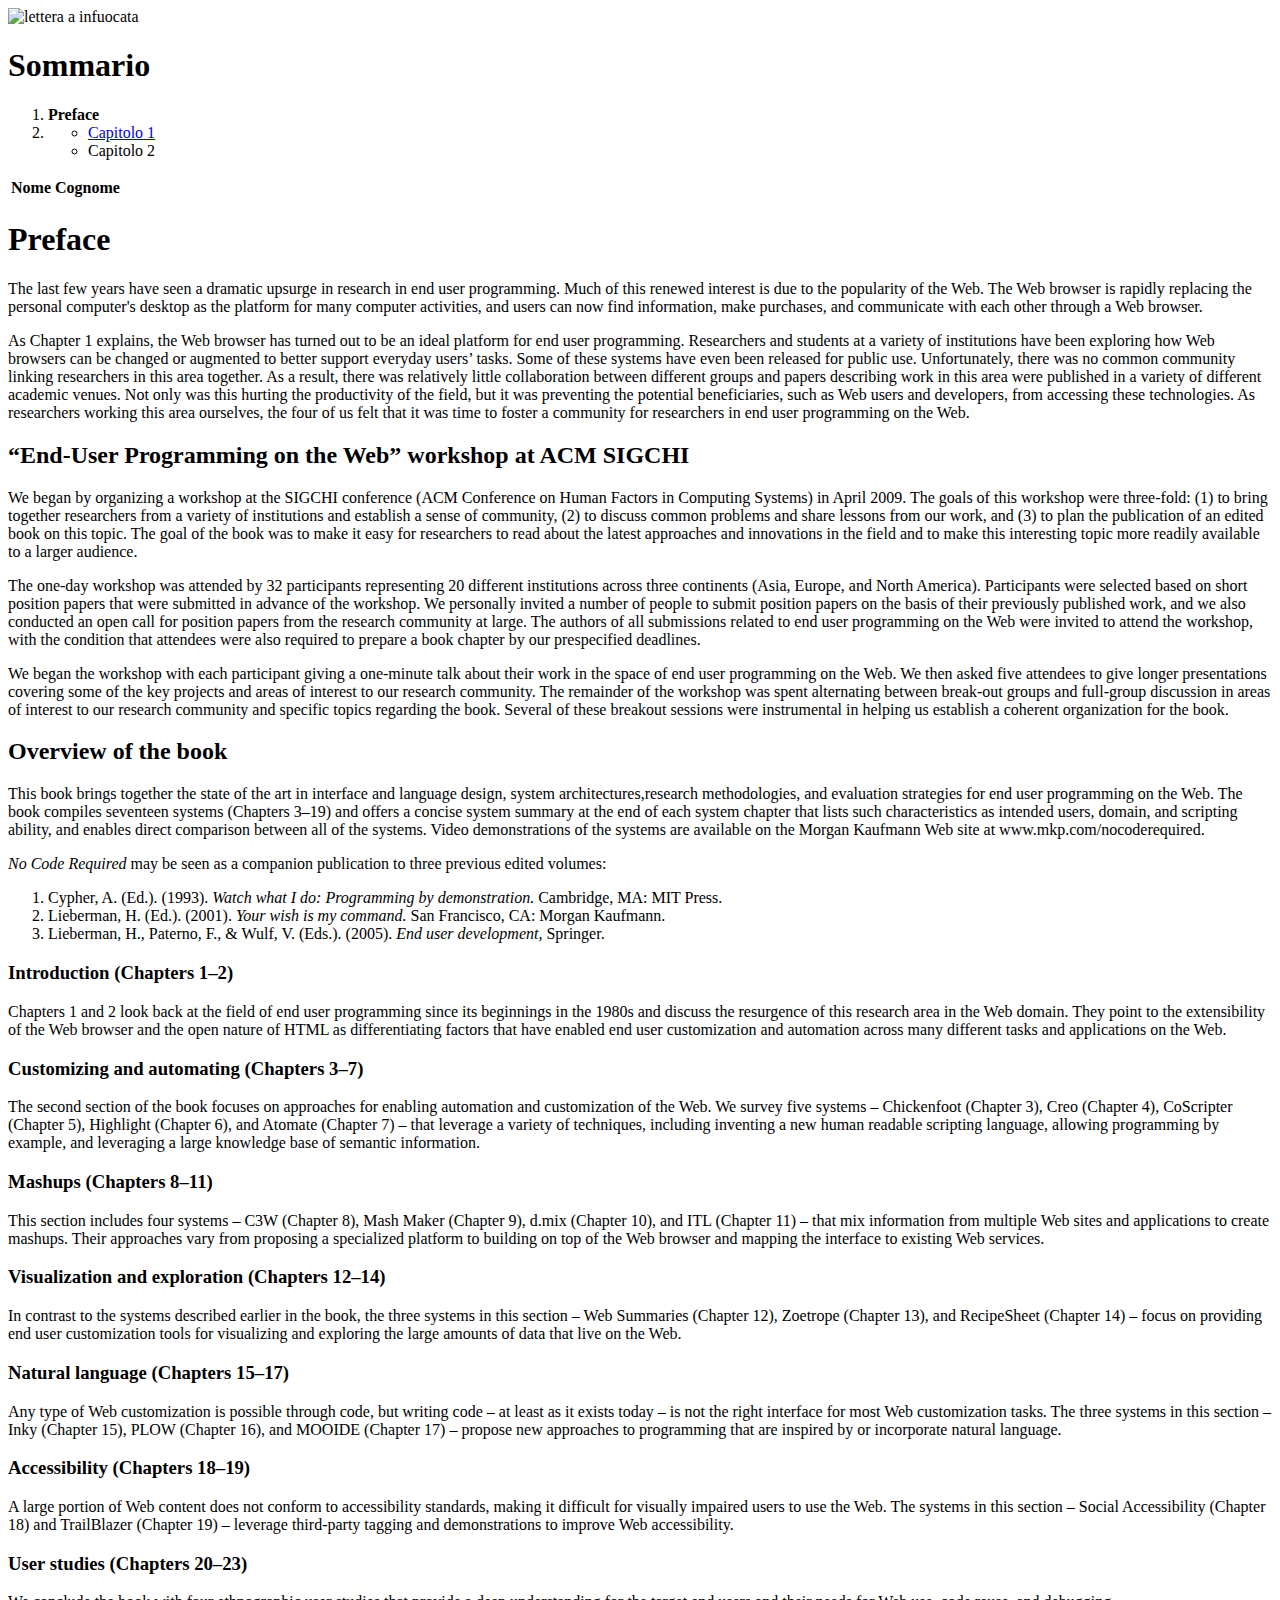
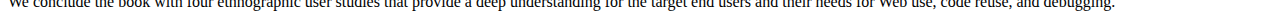
==== a.html @ c19629fd "aggiunto file a.html" ====
<!DOCTYPE html> 
<html>
	<head>
		<title>Esercitazione AMM</title>
		<meta charset="utf-8"/>
	</head>
	<body>

		<img title="A" alt="lettera a infuocata" src="a.jpg">
		<h1>Sommario</h1>
		<ol>
				<li><b>Preface</b></li>
				<li>
					<ul>
						<li><a href="#capitolo1">Capitolo 1</a></li>
						<li>Capitolo 2</li>
					</ul>
				</li>			
		</ol>

		<table>
			<tr>
				<th>Nome</th>
				<th>Cognome</th>
			</tr>
		</table>

		<h1>Preface</h1>

		<p>The last few years have seen a dramatic upsurge in research in end user programming. Much of this renewed interest is due to the popularity of the Web. The Web browser is rapidly replacing the personal computer's desktop as the platform for many computer activities, and users can now find information, make purchases, and communicate with each other through a Web browser.</p>

		<p> As Chapter 1 explains, the Web browser has turned out to be an ideal platform for end user programming. Researchers and students at a variety of institutions have been exploring how Web browsers can be changed or augmented to better support everyday users’ tasks. Some of these systems have even been released for public use. Unfortunately, there was no common community linking researchers in this area together. As a result, there was relatively little collaboration between different groups and papers describing work in this area were published in a variety of different academic venues. Not only was this hurting the productivity of the field, but it was preventing the potential beneficiaries, such as Web users and developers, from accessing these technologies. As researchers working this area ourselves, the four of us felt that it was time to foster a community for researchers in end user programming on the Web.</p>

		<h2>“End-User Programming on the Web” workshop at ACM SIGCHI</h2>

		<p>We began by organizing a workshop at the SIGCHI conference (ACM Conference on Human Factors in Computing Systems) in April 2009. The goals of this workshop were three-fold: (1) to bring together researchers from a variety of institutions and establish a sense of community, (2) to discuss common problems and share lessons from our work, and (3) to plan the publication of an edited book on this topic. The goal of the book was to make it easy for researchers to read about the latest approaches and innovations in the field and to make this interesting topic more readily available to a larger audience.</p>

		<p>The one-day workshop was attended by 32 participants representing 20 different institutions across three continents (Asia, Europe, and North America). Participants were selected based on short position papers that were submitted in advance of the workshop. We personally invited a number of people to submit position papers on the basis of their previously published work, and we also conducted an open call for position papers from the research community at large. The authors of all submissions related to end user programming on the Web were invited to attend the workshop, with the condition that attendees were also required to prepare a book chapter by our prespecified deadlines.</p>

		<p>We began the workshop with each participant giving a one-minute talk about their work in the space of end user programming on the Web. We then asked five attendees to give longer presentations covering some of the key projects and areas of interest to our research community. The remainder of the workshop was spent alternating between break-out groups and full-group discussion in areas of interest to our research community and specific topics regarding the book. Several of these breakout sessions were instrumental in helping us establish a coherent organization for the book.</p>

		<h2>Overview of the book</h2>

		<p>This book brings together the state of the art in interface and language design, system architectures,research methodologies, and evaluation strategies for end user programming on the Web. The book compiles seventeen systems (Chapters 3–19) and offers a concise system summary at the end of each system chapter that lists such characteristics as intended users, domain, and scripting ability, and enables direct comparison between all of the systems. Video demonstrations of the systems are available on the Morgan Kaufmann Web site at www.mkp.com/nocoderequired.</p>

		<p><em>No Code Required</em> may be seen as a companion publication to three previous edited volumes:</p>

		<ol>
			<li>Cypher, A. (Ed.). (1993). <em>Watch what I do: Programming by demonstration.</em> Cambridge, MA: MIT Press.</li>

			<li>Lieberman, H. (Ed.). (2001). <em>Your wish is my command.</em> San Francisco, CA: Morgan Kaufmann.</li>

			<li>Lieberman, H., Paterno, F., & Wulf, V. (Eds.). (2005). <em>End user development,</em> Springer.</li>

		</ol>

		<h3 id="capitolo1">Introduction (Chapters 1–2)</h3>

		<p>Chapters 1 and 2 look back at the field of end user programming since its beginnings in the 1980s and discuss the resurgence of this research area in the Web domain. They point to the extensibility of the Web browser and the open nature of HTML as differentiating factors that have enabled end user customization and automation across many different tasks and applications on the Web.</p>

		<h3>Customizing and automating (Chapters 3–7)</h3>

		<p>The second section of the book focuses on approaches for enabling automation and customization of the Web. We survey five systems – Chickenfoot (Chapter 3), Creo (Chapter 4), CoScripter (Chapter 5), Highlight (Chapter 6), and Atomate (Chapter 7) – that leverage a variety of techniques, including
inventing a new human readable scripting language, allowing programming by example, and leveraging a large knowledge base of semantic information.</p>

		<h3>Mashups (Chapters 8–11)</h3>

		<p>This section includes four systems – C3W (Chapter 8), Mash Maker (Chapter 9), d.mix (Chapter 10), and ITL (Chapter 11) – that mix information from multiple Web sites and applications to create mashups. Their approaches vary from proposing a specialized platform to building on top of the Web browser and mapping the interface to existing Web services.</p>

		<h3>Visualization and exploration (Chapters 12–14)</h3>

		<p>In contrast to the systems described earlier in the book, the three systems in this section – Web Summaries (Chapter 12), Zoetrope (Chapter 13), and RecipeSheet (Chapter 14) – focus on providing end user customization tools for visualizing and exploring the large amounts of data that live on the Web.</p>

		<h3>Natural language (Chapters 15–17)</h3>

		<p>Any type of Web customization is possible through code, but writing code – at least as it exists today – is not the right interface for most Web customization tasks. The three systems in this section – Inky (Chapter 15), PLOW (Chapter 16), and MOOIDE (Chapter 17) – propose new approaches to programming that are inspired by or incorporate natural language.</p>

		<h3>Accessibility (Chapters 18–19)</h3>

		<p>A large portion of Web content does not conform to accessibility standards, making it difficult for visually impaired users to use the Web. The systems in this section – Social Accessibility (Chapter 18) and TrailBlazer (Chapter 19) – leverage third-party tagging and demonstrations to improve Web accessibility.</p>

		<h3>User studies (Chapters 20–23)</h3>

		<p>We conclude the book with four ethnographic user studies that provide a deep understanding for the target end users and their needs for Web use, code reuse, and debugging.</p>

	</body>
</html>
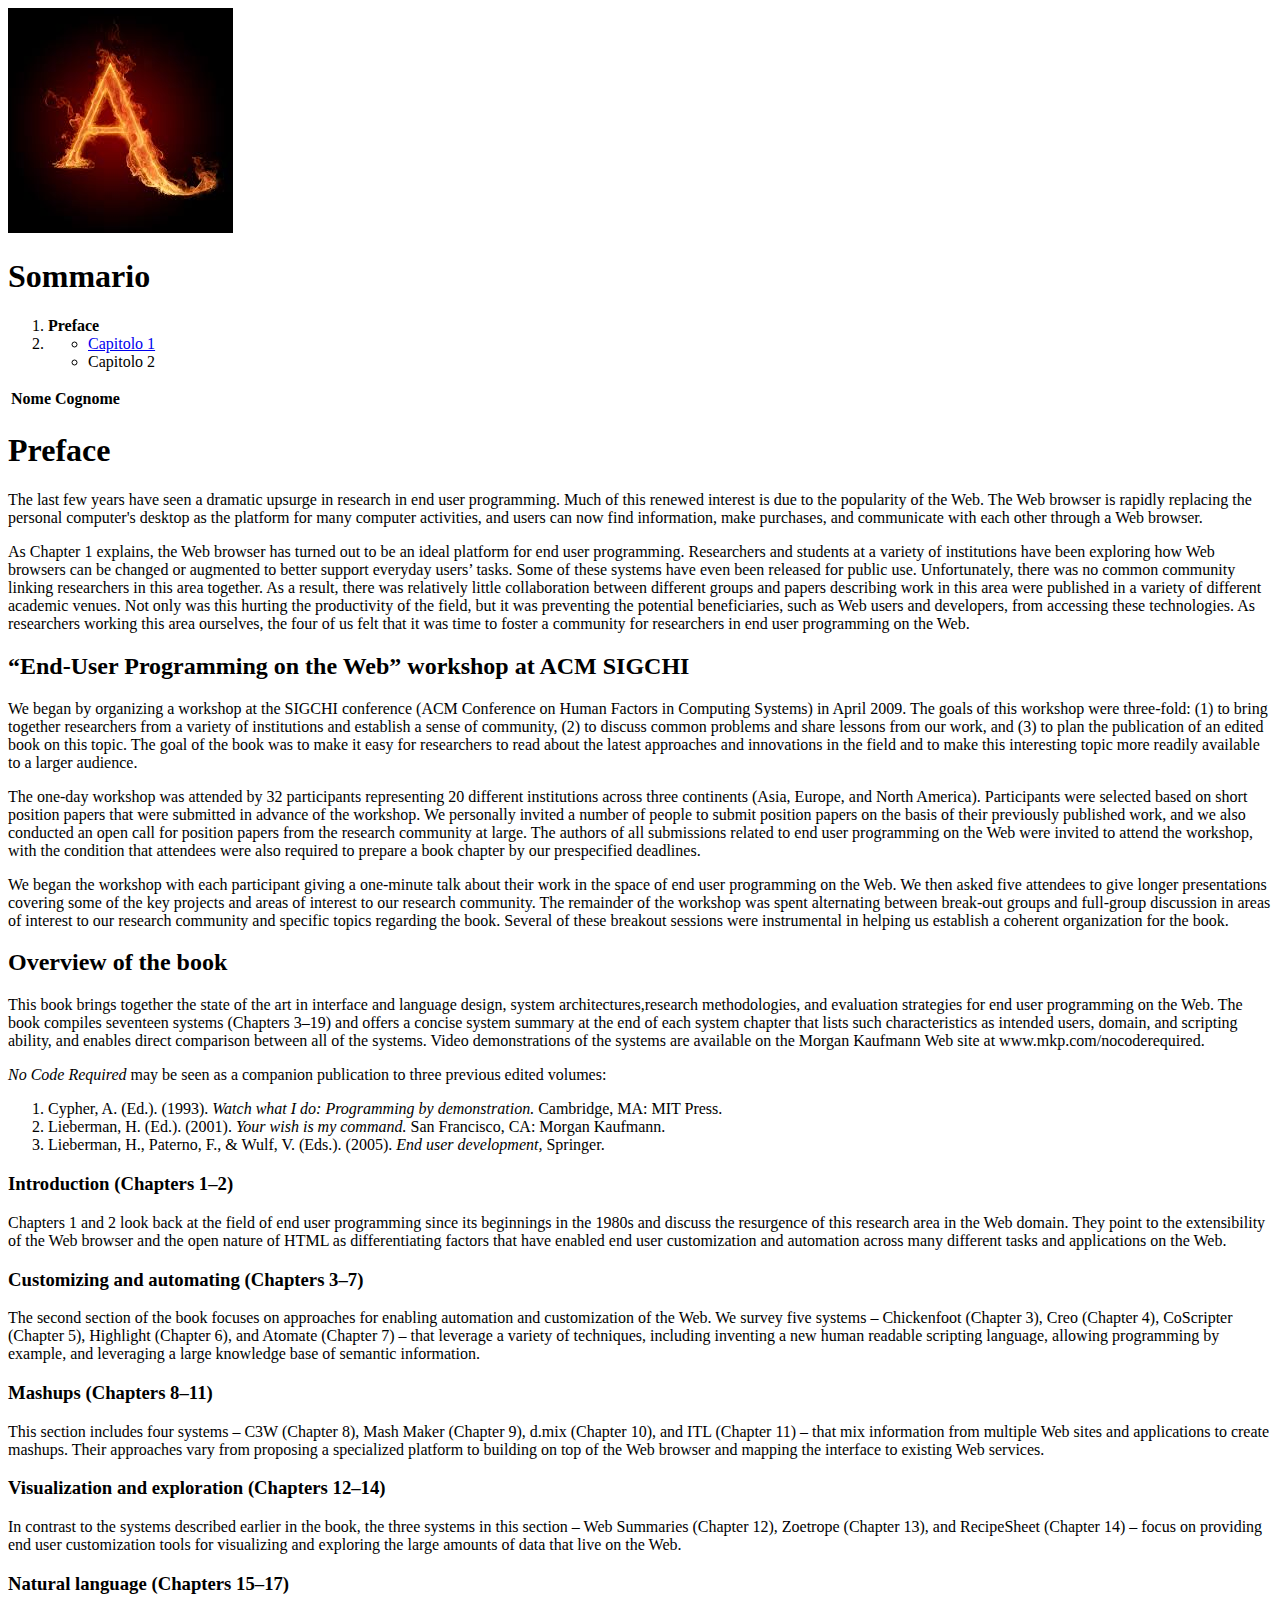
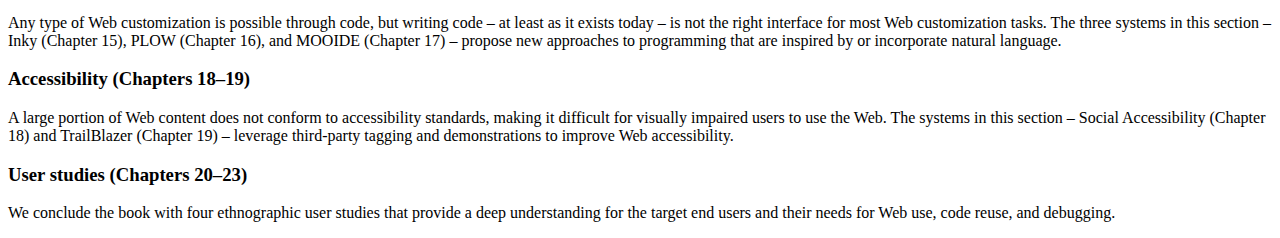
==== commit 114570fc: "sistemato .gitignore" ====
--- a/a.html
+++ b/a.html
@@ -6,7 +6,7 @@
 	</head>
 	<body>
 
-		<img title="A" alt="lettera a infuocata" src="a.jpg">
+		<img title="A" alt="lettera A infuocata" src="a.jpg">
 		<h1>Sommario</h1>
 		<ol>
 				<li><b>Preface</b></li>
